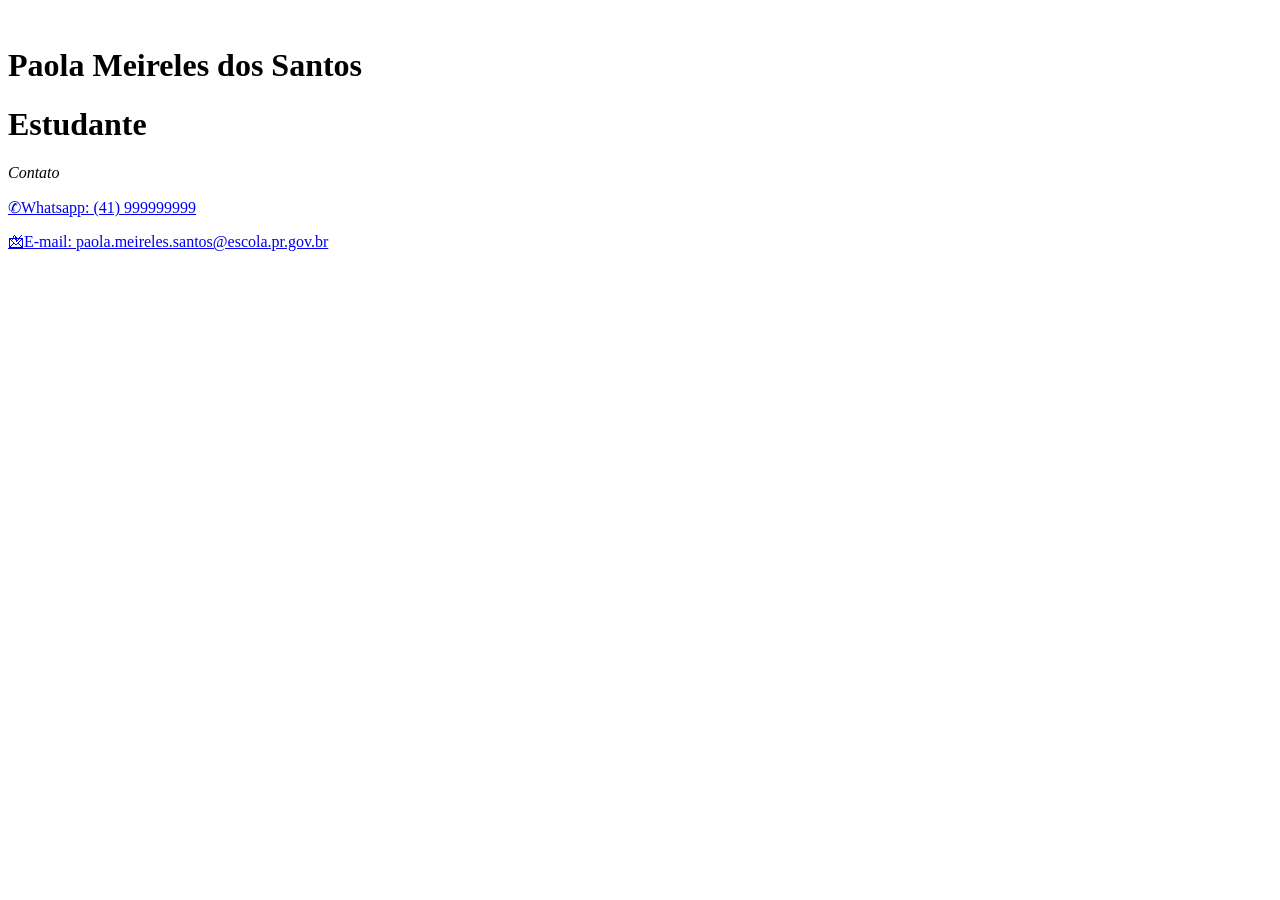
==== index.html @ dda4a1d3 "Add files via upload" ====
<!DOCTYPE html>
<html lang="pt-br">
<head>
    <meta charset="UTF-8">
    <meta name="viewport" content="width=device-width, initial-scale=1.0">
    <title>Cartao</title>
    <link rel="stylesheet" href="style.css">
</head>
<body>
<div class="cartao">
    <img src="smooth-criminal-banner-small.webp" alt="">
    <h1>Paola Meireles dos Santos</h1>
    <h1> Estudante </h1>
    <p><i>Contato</i></p></i></p>    
    <a href="https://youtu.be/OgYhNOr5mLc?si=6VrpcMlZ07E_LYdy"><p>&#9990;Whatsapp: (41) 999999999</p></a>
    <a href="https://youtu.be/yUi_S6YWjZw?si=KTpY8A-E_WM52EWQ"><p>&#128388;E-mail: paola.meireles.santos@escola.pr.gov.br</p></a>
</div>

</body>
</html>
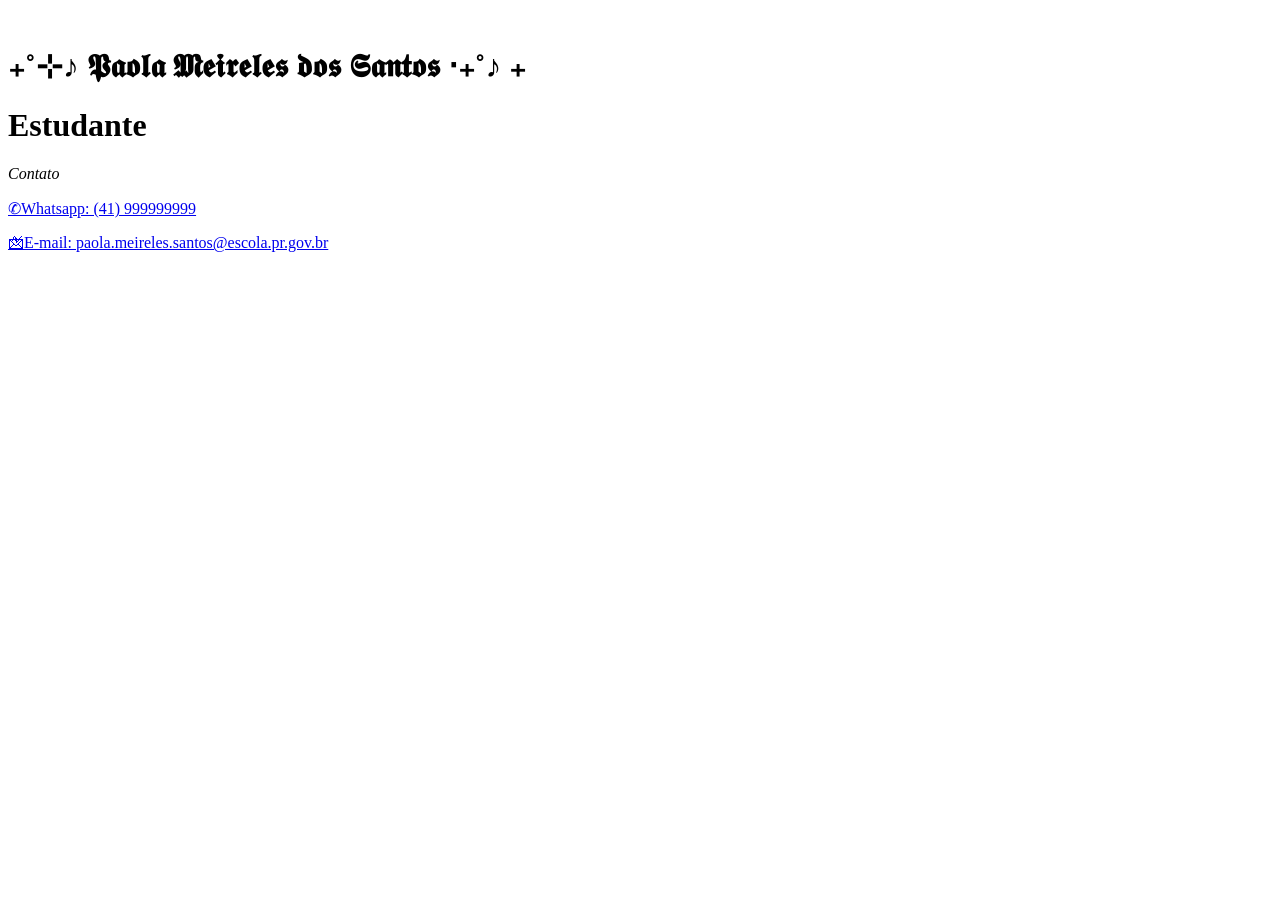
==== commit ee6cf361: "Add files via upload" ====
--- a/index.html
+++ b/index.html
@@ -9,7 +9,7 @@
 <body>
 <div class="cartao">
     <img src="smooth-criminal-banner-small.webp" alt="">
-    <h1>Paola Meireles dos Santos</h1>
+    <h1>₊˚⊹♪ 𝕻𝖆𝖔𝖑𝖆 𝕸𝖊𝖎𝖗𝖊𝖑𝖊𝖘 𝖉𝖔𝖘 𝕾𝖆𝖓𝖙𝖔𝖘 ‧₊˚♪ ₊</h1>
     <h1> Estudante </h1>
     <p><i>Contato</i></p></i></p>    
     <a href="https://youtu.be/OgYhNOr5mLc?si=6VrpcMlZ07E_LYdy"><p>&#9990;Whatsapp: (41) 999999999</p></a>
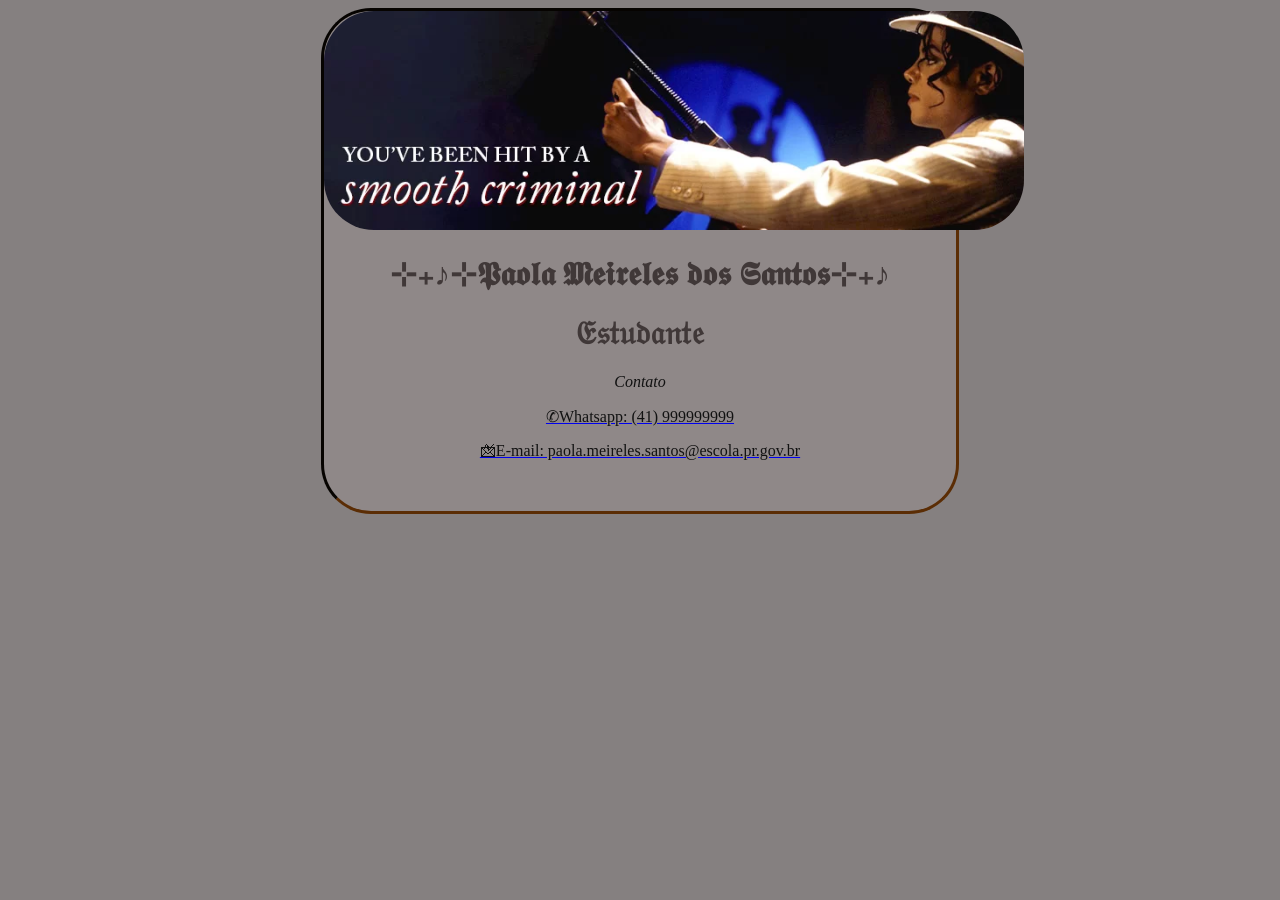
==== commit 397d9149: "Add files via upload" ====
--- a/index.html
+++ b/index.html
@@ -9,8 +9,8 @@
 <body>
 <div class="cartao">
     <img src="smooth-criminal-banner-small.webp" alt="">
-    <h1>₊˚⊹♪ 𝕻𝖆𝖔𝖑𝖆 𝕸𝖊𝖎𝖗𝖊𝖑𝖊𝖘 𝖉𝖔𝖘 𝕾𝖆𝖓𝖙𝖔𝖘 ‧₊˚♪ ₊</h1>
-    <h1> Estudante </h1>
+    <h1>⊹₊♪⊹𝕻𝖆𝖔𝖑𝖆 𝕸𝖊𝖎𝖗𝖊𝖑𝖊𝖘 𝖉𝖔𝖘 𝕾𝖆𝖓𝖙𝖔𝖘⊹₊♪</h1>
+    <h1> 𝔈𝔰𝔱𝔲𝔡𝔞𝔫𝔱𝔢 </h1>
     <p><i>Contato</i></p></i></p>    
     <a href="https://youtu.be/OgYhNOr5mLc?si=6VrpcMlZ07E_LYdy"><p>&#9990;Whatsapp: (41) 999999999</p></a>
     <a href="https://youtu.be/yUi_S6YWjZw?si=KTpY8A-E_WM52EWQ"><p>&#128388;E-mail: paola.meireles.santos@escola.pr.gov.br</p></a>
--- a/style.css
+++ b/style.css
@@ -0,0 +1,25 @@
+body{
+    background-color: rgb(133, 128, 128);
+    background-size: 25%;
+    background-image: url(https://i.pinimg.com/originals/be/e4/01/bee4017395dc78160fffe06aba641f8f.gif);
+    text-align: center;
+}
+.cartao{
+    width: 50%;
+    height: 500px;
+    background-color: rgb(150, 142, 142, 0.625);
+    margin: auto;
+    border-radius: 50px;
+    border-style: inset;
+    border-color: rgb(91, 45, 5);
+}
+img{
+    width: 700px ;
+    border-radius: 50px;
+}
+h1{
+    color: rgb(64, 56, 56);
+}
+p{
+    color: rgb(18, 18, 18);
+}
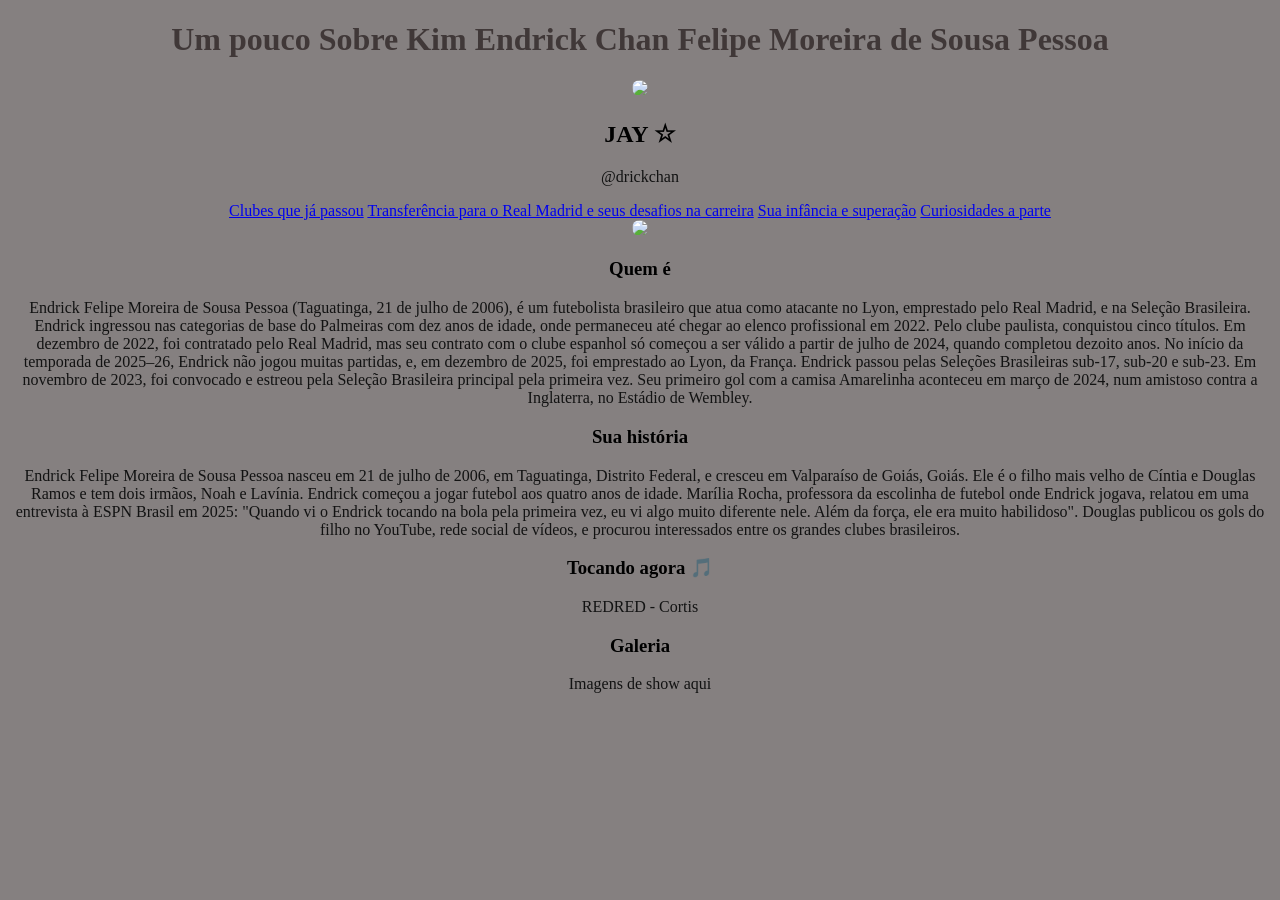
==== commit b020d52d: "Add files via upload" ====
--- a/index.html
+++ b/index.html
@@ -1,20 +1,76 @@
 <!DOCTYPE html>
-<html lang="pt-br">
+<html lang="pt-BR">
 <head>
     <meta charset="UTF-8">
-    <meta name="viewport" content="width=device-width, initial-scale=1.0">
-    <title>Cartao</title>
+    <title>Endrick F. M. de Sousa Pessoa</title>
     <link rel="stylesheet" href="style.css">
 </head>
 <body>
-<div class="cartao">
-    <img src="smooth-criminal-banner-small.webp" alt="">
-    <h1>⊹₊♪⊹𝕻𝖆𝖔𝖑𝖆 𝕸𝖊𝖎𝖗𝖊𝖑𝖊𝖘 𝖉𝖔𝖘 𝕾𝖆𝖓𝖙𝖔𝖘⊹₊♪</h1>
-    <h1> 𝔈𝔰𝔱𝔲𝔡𝔞𝔫𝔱𝔢 </h1>
-    <p><i>Contato</i></p></i></p>    
-    <a href="https://youtu.be/OgYhNOr5mLc?si=6VrpcMlZ07E_LYdy"><p>&#9990;Whatsapp: (41) 999999999</p></a>
-    <a href="https://youtu.be/yUi_S6YWjZw?si=KTpY8A-E_WM52EWQ"><p>&#128388;E-mail: paola.meireles.santos@escola.pr.gov.br</p></a>
+
+<div class="janela">
+
+    <header class="topo">
+        <h1>Um pouco Sobre Kim Endrick Chan Felipe Moreira de Sousa Pessoa</h1>
+    </header>
+
+    <aside class="sidebar">
+
+        <img src="https://i.pinimg.com/736x/5a/cf/9e/5acf9ed77963bbe0f9372fb426e905ba.jpg" class="avatar">
+
+        <h2>JAY ☆</h2>
+
+        <p>@drickchan</p>
+
+        <nav>
+            <a href="facetruck.html">Clubes que já passou</a>
+            <a href="instragam.html">Transferência para o Real Madrid e seus desafios na carreira</a>
+            <a href="pintoret.html"> Sua infância e superação</a>
+            <a href="ioutube.html">Curiosidades a parte</a>
+        </nav>
+
+    </aside>
+
+    <main class="conteudo">
+
+        <section class="banner">
+            <img src="https://i.pinimg.com/1200x/ad/cd/eb/adcdeb2f75e4f99a20c68f9896b04399.jpg">
+        </section>
+
+        <section class="caixa">
+            <h3>Quem é</h3>
+            <p>
+                Endrick Felipe Moreira de Sousa Pessoa (Taguatinga, 21 de julho de 2006), é um futebolista brasileiro que atua como atacante no Lyon, emprestado pelo Real Madrid, e na Seleção Brasileira.
+
+Endrick ingressou nas categorias de base do Palmeiras com dez anos de idade, onde permaneceu até chegar ao elenco profissional em 2022. Pelo clube paulista, conquistou cinco títulos. Em dezembro de 2022, foi contratado pelo Real Madrid, mas seu contrato com o clube espanhol só começou a ser válido a partir de julho de 2024, quando completou dezoito anos. No início da temporada de 2025–26, Endrick não jogou muitas partidas, e, em dezembro de 2025, foi emprestado ao Lyon, da França.
+
+Endrick passou pelas Seleções Brasileiras sub-17, sub-20 e sub-23. Em novembro de 2023, foi convocado e estreou pela Seleção Brasileira principal pela primeira vez. Seu primeiro gol com a camisa Amarelinha aconteceu em março de 2024, num amistoso contra a Inglaterra, no Estádio de Wembley.
+            </p>
+        </section>
+
+        <section class="caixa">
+            <h3>Sua história</h3>
+            <p>
+               Endrick Felipe Moreira de Sousa Pessoa nasceu em 21 de julho de 2006, em Taguatinga, Distrito Federal, e cresceu em Valparaíso de Goiás, Goiás. Ele é o filho mais velho de Cíntia e Douglas Ramos e tem dois irmãos, Noah e Lavínia. Endrick começou a jogar futebol aos quatro anos de idade. Marília Rocha, professora da escolinha de futebol onde Endrick jogava, relatou em uma entrevista à ESPN Brasil em 2025: "Quando vi o Endrick tocando na bola pela primeira vez, eu vi algo muito diferente nele. Além da força, ele era muito habilidoso". Douglas publicou os gols do filho no YouTube, rede social de vídeos, e procurou interessados entre os grandes clubes brasileiros.
+            </p>
+        </section>
+
+    </main>
+    <aside class="widgets">
+
+    <div class="widget">
+        <h3>Tocando agora 🎵</h3>
+        <p>REDRED - Cortis</p>
+    </div>
+
+    <div class="widget">
+        <h3>Galeria</h3>
+        <p>Imagens de show aqui</p>
+    </div>
+
 </div>
+
+
+
 
 </body>
 </html>
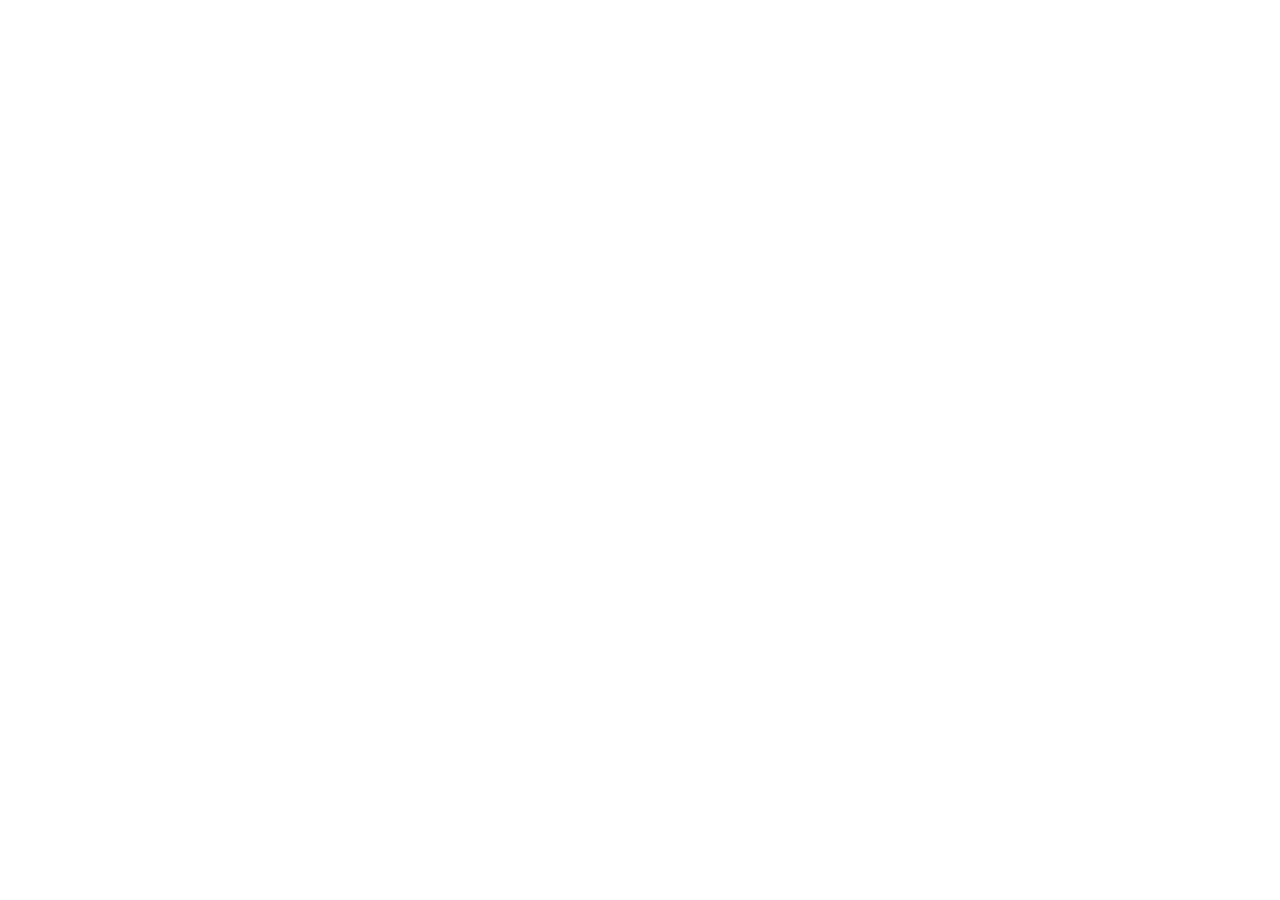
==== commit 7bfb3447: "Add files via upload" ====
--- a/index.html
+++ b/index.html
@@ -1,76 +1,9 @@
 <!DOCTYPE html>
-<html lang="pt-BR">
+<html lang="pt-br">
 <head>
     <meta charset="UTF-8">
-    <title>Endrick F. M. de Sousa Pessoa</title>
+    <meta name="viewport" content="width=device-width, initial-scale=1.0">
+    <title>Cartao</title>
     <link rel="stylesheet" href="style.css">
 </head>
 <body>
-
-<div class="janela">
-
-    <header class="topo">
-        <h1>Um pouco Sobre Kim Endrick Chan Felipe Moreira de Sousa Pessoa</h1>
-    </header>
-
-    <aside class="sidebar">
-
-        <img src="https://i.pinimg.com/736x/5a/cf/9e/5acf9ed77963bbe0f9372fb426e905ba.jpg" class="avatar">
-
-        <h2>JAY ☆</h2>
-
-        <p>@drickchan</p>
-
-        <nav>
-            <a href="facetruck.html">Clubes que já passou</a>
-            <a href="instragam.html">Transferência para o Real Madrid e seus desafios na carreira</a>
-            <a href="pintoret.html"> Sua infância e superação</a>
-            <a href="ioutube.html">Curiosidades a parte</a>
-        </nav>
-
-    </aside>
-
-    <main class="conteudo">
-
-        <section class="banner">
-            <img src="https://i.pinimg.com/1200x/ad/cd/eb/adcdeb2f75e4f99a20c68f9896b04399.jpg">
-        </section>
-
-        <section class="caixa">
-            <h3>Quem é</h3>
-            <p>
-                Endrick Felipe Moreira de Sousa Pessoa (Taguatinga, 21 de julho de 2006), é um futebolista brasileiro que atua como atacante no Lyon, emprestado pelo Real Madrid, e na Seleção Brasileira.
-
-Endrick ingressou nas categorias de base do Palmeiras com dez anos de idade, onde permaneceu até chegar ao elenco profissional em 2022. Pelo clube paulista, conquistou cinco títulos. Em dezembro de 2022, foi contratado pelo Real Madrid, mas seu contrato com o clube espanhol só começou a ser válido a partir de julho de 2024, quando completou dezoito anos. No início da temporada de 2025–26, Endrick não jogou muitas partidas, e, em dezembro de 2025, foi emprestado ao Lyon, da França.
-
-Endrick passou pelas Seleções Brasileiras sub-17, sub-20 e sub-23. Em novembro de 2023, foi convocado e estreou pela Seleção Brasileira principal pela primeira vez. Seu primeiro gol com a camisa Amarelinha aconteceu em março de 2024, num amistoso contra a Inglaterra, no Estádio de Wembley.
-            </p>
-        </section>
-
-        <section class="caixa">
-            <h3>Sua história</h3>
-            <p>
-               Endrick Felipe Moreira de Sousa Pessoa nasceu em 21 de julho de 2006, em Taguatinga, Distrito Federal, e cresceu em Valparaíso de Goiás, Goiás. Ele é o filho mais velho de Cíntia e Douglas Ramos e tem dois irmãos, Noah e Lavínia. Endrick começou a jogar futebol aos quatro anos de idade. Marília Rocha, professora da escolinha de futebol onde Endrick jogava, relatou em uma entrevista à ESPN Brasil em 2025: "Quando vi o Endrick tocando na bola pela primeira vez, eu vi algo muito diferente nele. Além da força, ele era muito habilidoso". Douglas publicou os gols do filho no YouTube, rede social de vídeos, e procurou interessados entre os grandes clubes brasileiros.
-            </p>
-        </section>
-
-    </main>
-    <aside class="widgets">
-
-    <div class="widget">
-        <h3>Tocando agora 🎵</h3>
-        <p>REDRED - Cortis</p>
-    </div>
-
-    <div class="widget">
-        <h3>Galeria</h3>
-        <p>Imagens de show aqui</p>
-    </div>
-
-</div>
-
-
-
-
-</body>
-</html>
